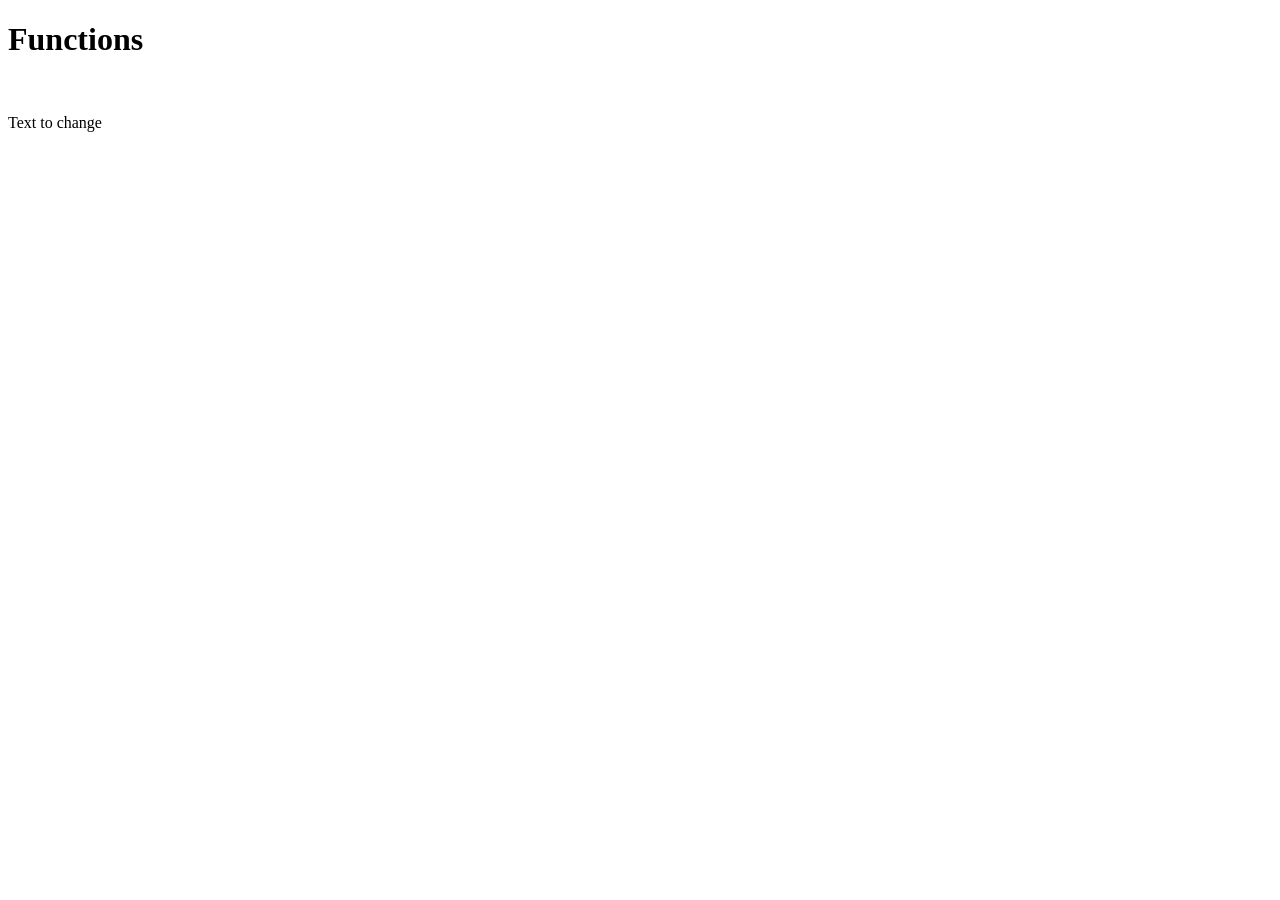
==== basic-javascript-projects/Project2_functions/index.html @ e5750152 "function assignment" ====
<!DOCTYPE html>
<html lang="en">
<head>
    <meta charset="UTF-8">
    <meta name="viewport" content="width=device-width, initial-scale=1.0">
    <title>Project 2: Functions</title>
</head>
<body>
    <h1>Functions</h1>
    <br>
    <p onclick="changeText()" id="btnText">Text to change</p>
    <!-- <button onclick="changeText()" id="btnText">Click Me Now!</button> -->

    <script src="JS/main.js"></script>
</body>
</html>
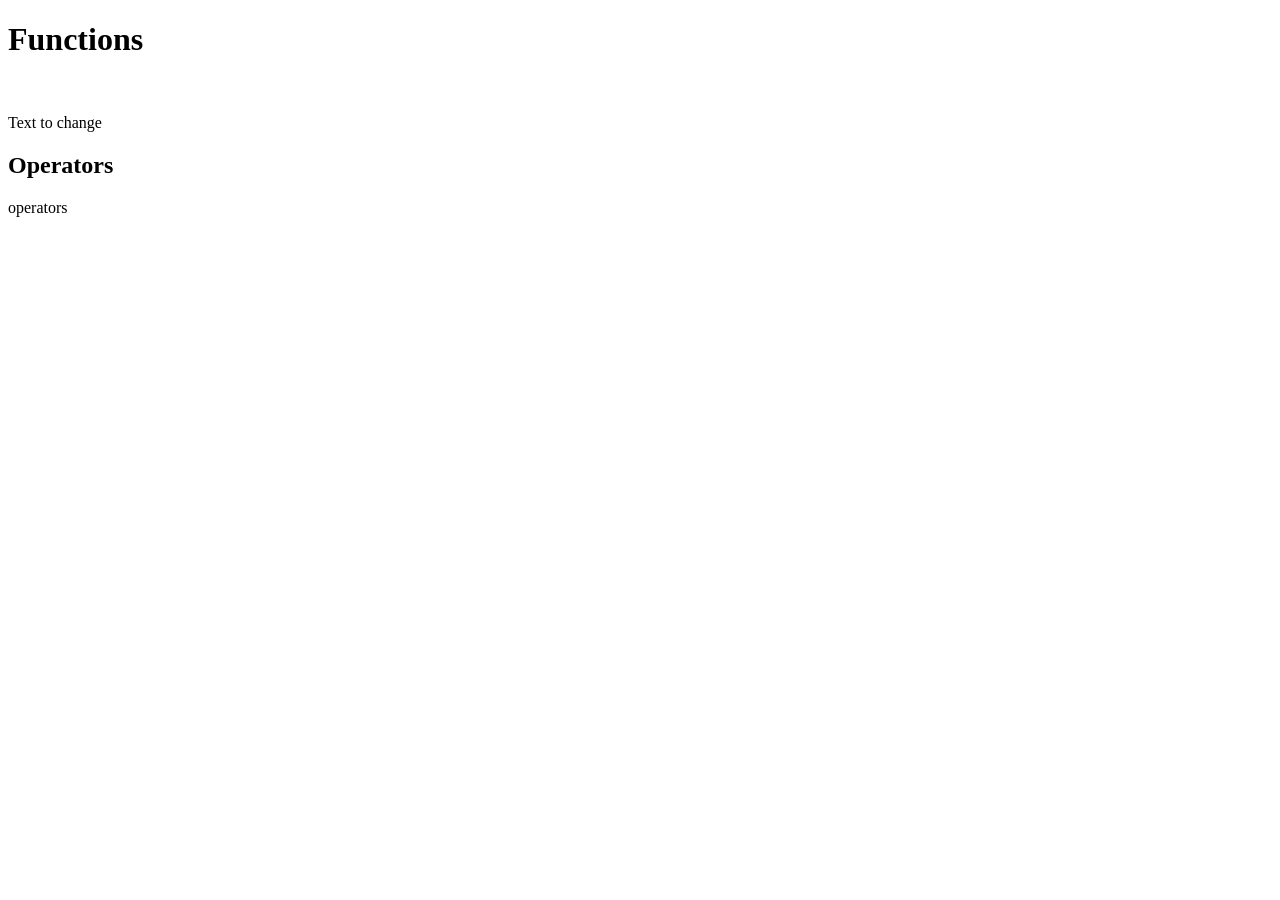
==== commit 488bb88e: "add project 2 assignment submission" ====
--- a/basic-javascript-projects/Project2_functions/index.html
+++ b/basic-javascript-projects/Project2_functions/index.html
@@ -7,10 +7,14 @@
 </head>
 <body>
     <h1>Functions</h1>
+
     <br>
     <p onclick="changeText()" id="btnText">Text to change</p>
     <!-- <button onclick="changeText()" id="btnText">Click Me Now!</button> -->
 
+    <h2>Operators</h2>
+    <p id="operator" onclick="operatorFunction()">operators </p>
+
     <script src="JS/main.js"></script>
 </body>
 </html>
